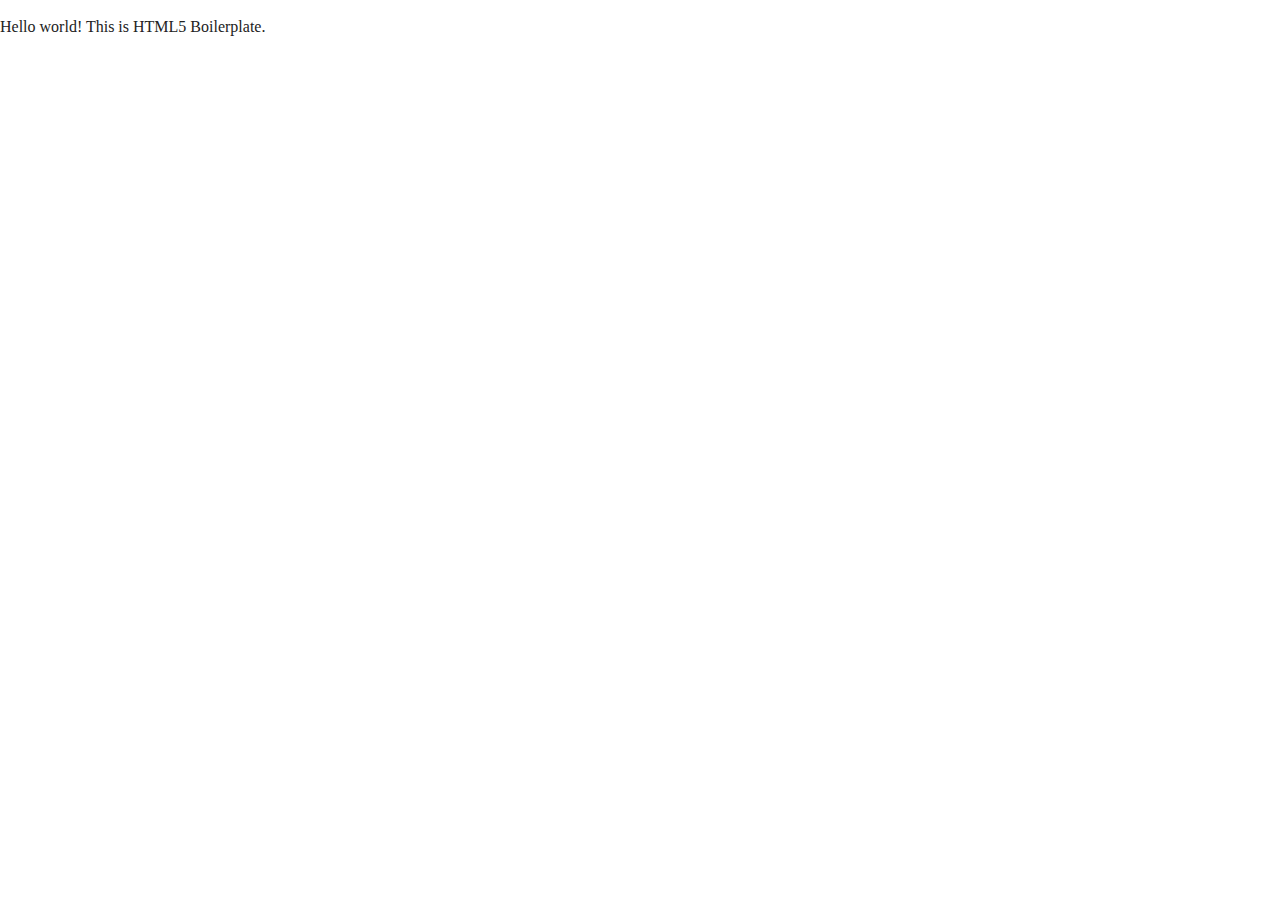
==== html5-boilerplate_v6.1.0/index.html @ 4914f29e "downloaded and extracted it in my repository" ====
<!doctype html>
<html class="no-js" lang="">

<head>
  <meta charset="utf-8">
  <meta http-equiv="x-ua-compatible" content="ie=edge">
  <title></title>
  <meta name="description" content="">
  <meta name="viewport" content="width=device-width, initial-scale=1, shrink-to-fit=no">

  <link rel="manifest" href="site.webmanifest">
  <link rel="apple-touch-icon" href="icon.png">
  <!-- Place favicon.ico in the root directory -->

  <link rel="stylesheet" href="css/normalize.css">
  <link rel="stylesheet" href="css/main.css">
</head>

<body>
  <!--[if lte IE 9]>
    <p class="browserupgrade">You are using an <strong>outdated</strong> browser. Please <a href="https://browsehappy.com/">upgrade your browser</a> to improve your experience and security.</p>
  <![endif]-->

  <!-- Add your site or application content here -->
  <p>Hello world! This is HTML5 Boilerplate.</p>
  <script src="js/vendor/modernizr-3.6.0.min.js"></script>
  <script src="https://code.jquery.com/jquery-3.3.1.min.js" integrity="sha256-FgpCb/KJQlLNfOu91ta32o/NMZxltwRo8QtmkMRdAu8=" crossorigin="anonymous"></script>
  <script>window.jQuery || document.write('<script src="js/vendor/jquery-3.3.1.min.js"><\/script>')</script>
  <script src="js/plugins.js"></script>
  <script src="js/main.js"></script>

  <!-- Google Analytics: change UA-XXXXX-Y to be your site's ID. -->
  <script>
    window.ga = function () { ga.q.push(arguments) }; ga.q = []; ga.l = +new Date;
    ga('create', 'UA-XXXXX-Y', 'auto'); ga('send', 'pageview')
  </script>
  <script src="https://www.google-analytics.com/analytics.js" async defer></script>
</body>

</html>
---- html5-boilerplate_v6.1.0/css/main.css ----
/*! HTML5 Boilerplate v6.1.0 | MIT License | https://html5boilerplate.com/ */

/*
 * What follows is the result of much research on cross-browser styling.
 * Credit left inline and big thanks to Nicolas Gallagher, Jonathan Neal,
 * Kroc Camen, and the H5BP dev community and team.
 */

/* ==========================================================================
   Base styles: opinionated defaults
   ========================================================================== */

html {
    color: #222;
    font-size: 1em;
    line-height: 1.4;
}

/*
 * Remove text-shadow in selection highlight:
 * https://twitter.com/miketaylr/status/12228805301
 *
 * Vendor-prefixed and regular ::selection selectors cannot be combined:
 * https://stackoverflow.com/a/16982510/7133471
 *
 * Customize the background color to match your design.
 */

::-moz-selection {
    background: #b3d4fc;
    text-shadow: none;
}

::selection {
    background: #b3d4fc;
    text-shadow: none;
}

/*
 * A better looking default horizontal rule
 */

hr {
    display: block;
    height: 1px;
    border: 0;
    border-top: 1px solid #ccc;
    margin: 1em 0;
    padding: 0;
}

/*
 * Remove the gap between audio, canvas, iframes,
 * images, videos and the bottom of their containers:
 * https://github.com/h5bp/html5-boilerplate/issues/440
 */

audio,
canvas,
iframe,
img,
svg,
video {
    vertical-align: middle;
}

/*
 * Remove default fieldset styles.
 */

fieldset {
    border: 0;
    margin: 0;
    padding: 0;
}

/*
 * Allow only vertical resizing of textareas.
 */

textarea {
    resize: vertical;
}

/* ==========================================================================
   Browser Upgrade Prompt
   ========================================================================== */

.browserupgrade {
    margin: 0.2em 0;
    background: #ccc;
    color: #000;
    padding: 0.2em 0;
}

/* ==========================================================================
   Author's custom styles
   ========================================================================== */

















/* ==========================================================================
   Helper classes
   ========================================================================== */

/*
 * Hide visually and from screen readers
 */

.hidden {
    display: none !important;
}

/*
 * Hide only visually, but have it available for screen readers:
 * https://snook.ca/archives/html_and_css/hiding-content-for-accessibility
 *
 * 1. For long content, line feeds are not interpreted as spaces and small width
 *    causes content to wrap 1 word per line:
 *    https://medium.com/@jessebeach/beware-smushed-off-screen-accessible-text-5952a4c2cbfe
 */

.visuallyhidden {
    border: 0;
    clip: rect(0 0 0 0);
    height: 1px;
    margin: -1px;
    overflow: hidden;
    padding: 0;
    position: absolute;
    width: 1px;
    white-space: nowrap; /* 1 */
}

/*
 * Extends the .visuallyhidden class to allow the element
 * to be focusable when navigated to via the keyboard:
 * https://www.drupal.org/node/897638
 */

.visuallyhidden.focusable:active,
.visuallyhidden.focusable:focus {
    clip: auto;
    height: auto;
    margin: 0;
    overflow: visible;
    position: static;
    width: auto;
    white-space: inherit;
}

/*
 * Hide visually and from screen readers, but maintain layout
 */

.invisible {
    visibility: hidden;
}

/*
 * Clearfix: contain floats
 *
 * For modern browsers
 * 1. The space content is one way to avoid an Opera bug when the
 *    `contenteditable` attribute is included anywhere else in the document.
 *    Otherwise it causes space to appear at the top and bottom of elements
 *    that receive the `clearfix` class.
 * 2. The use of `table` rather than `block` is only necessary if using
 *    `:before` to contain the top-margins of child elements.
 */

.clearfix:before,
.clearfix:after {
    content: " "; /* 1 */
    display: table; /* 2 */
}

.clearfix:after {
    clear: both;
}

/* ==========================================================================
   EXAMPLE Media Queries for Responsive Design.
   These examples override the primary ('mobile first') styles.
   Modify as content requires.
   ========================================================================== */

@media only screen and (min-width: 35em) {
    /* Style adjustments for viewports that meet the condition */
}

@media print,
       (-webkit-min-device-pixel-ratio: 1.25),
       (min-resolution: 1.25dppx),
       (min-resolution: 120dpi) {
    /* Style adjustments for high resolution devices */
}

/* ==========================================================================
   Print styles.
   Inlined to avoid the additional HTTP request:
   https://www.phpied.com/delay-loading-your-print-css/
   ========================================================================== */

@media print {
    *,
    *:before,
    *:after {
        background: transparent !important;
        color: #000 !important; /* Black prints faster */
        -webkit-box-shadow: none !important;
        box-shadow: none !important;
        text-shadow: none !important;
    }

    a,
    a:visited {
        text-decoration: underline;
    }

    a[href]:after {
        content: " (" attr(href) ")";
    }

    abbr[title]:after {
        content: " (" attr(title) ")";
    }

    /*
     * Don't show links that are fragment identifiers,
     * or use the `javascript:` pseudo protocol
     */

    a[href^="#"]:after,
    a[href^="javascript:"]:after {
        content: "";
    }

    pre {
        white-space: pre-wrap !important;
    }
    pre,
    blockquote {
        border: 1px solid #999;
        page-break-inside: avoid;
    }

    /*
     * Printing Tables:
     * http://css-discuss.incutio.com/wiki/Printing_Tables
     */

    thead {
        display: table-header-group;
    }

    tr,
    img {
        page-break-inside: avoid;
    }

    p,
    h2,
    h3 {
        orphans: 3;
        widows: 3;
    }

    h2,
    h3 {
        page-break-after: avoid;
    }
}
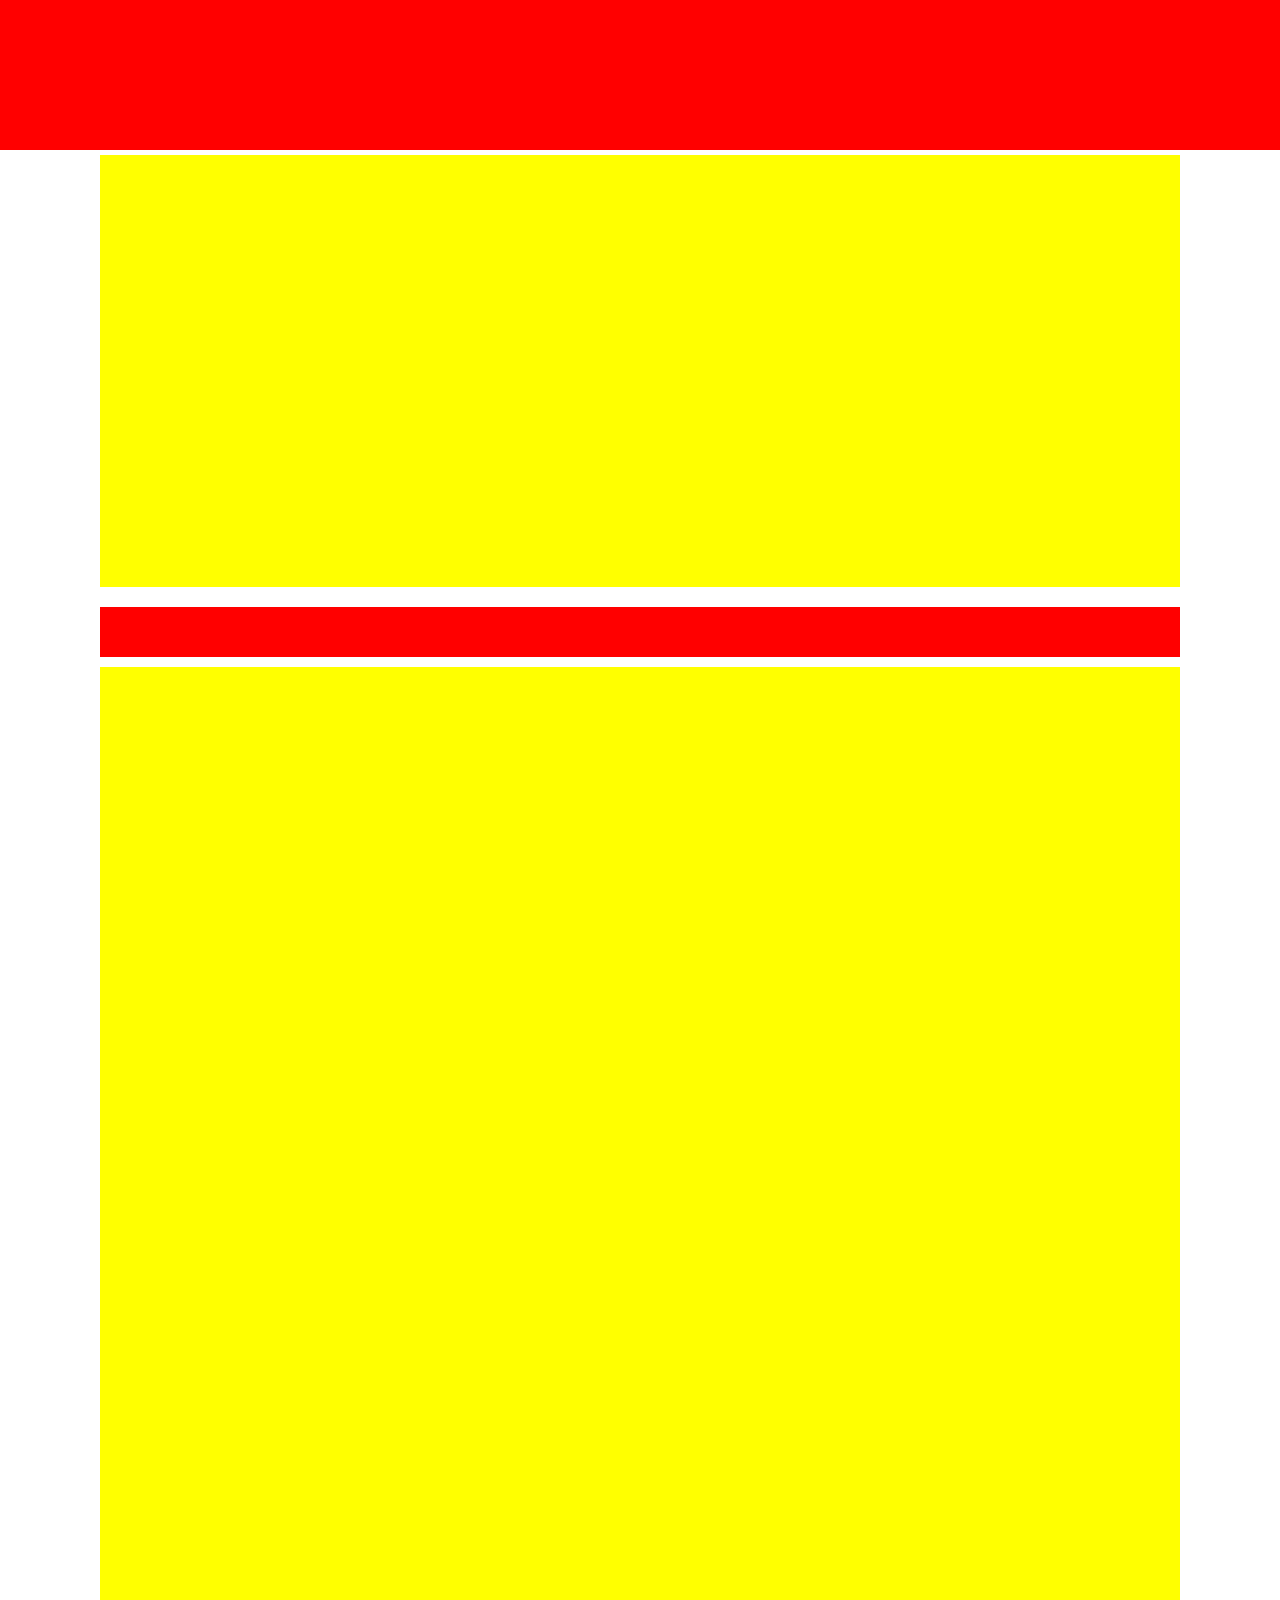
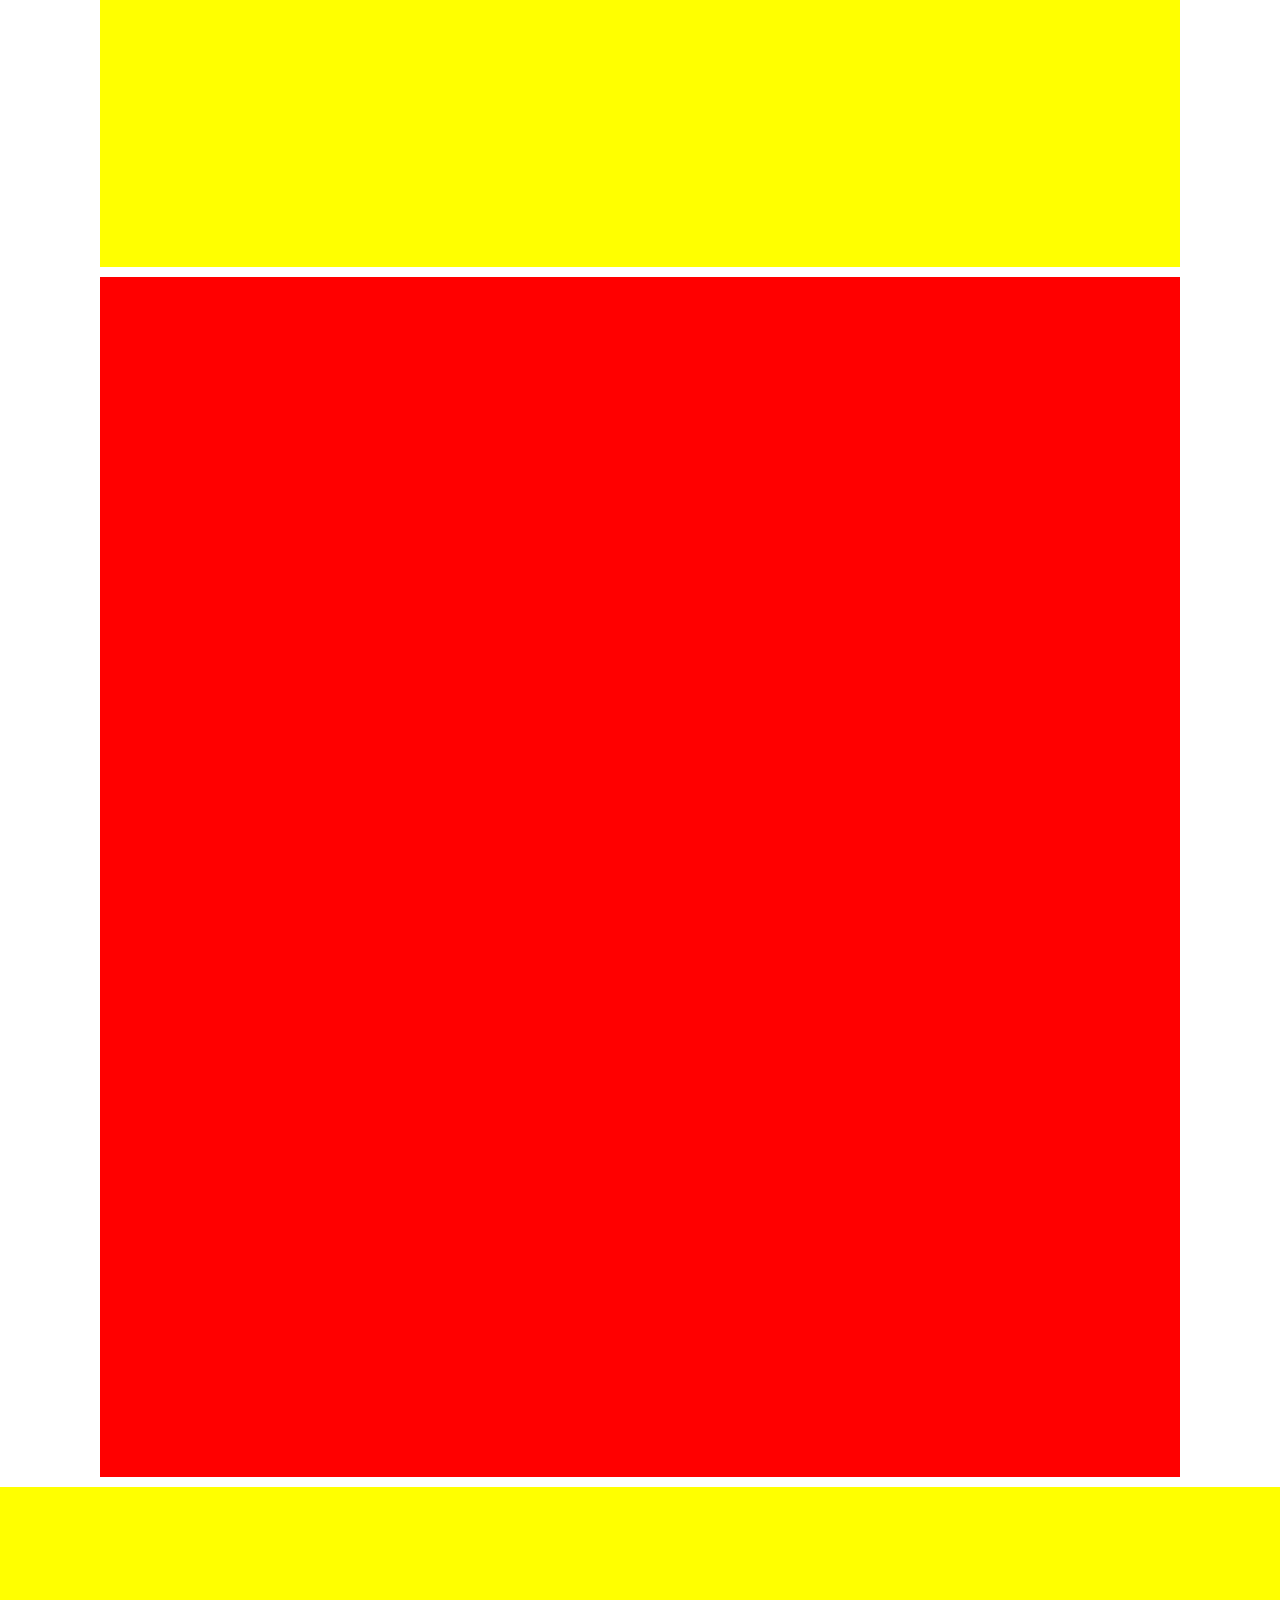
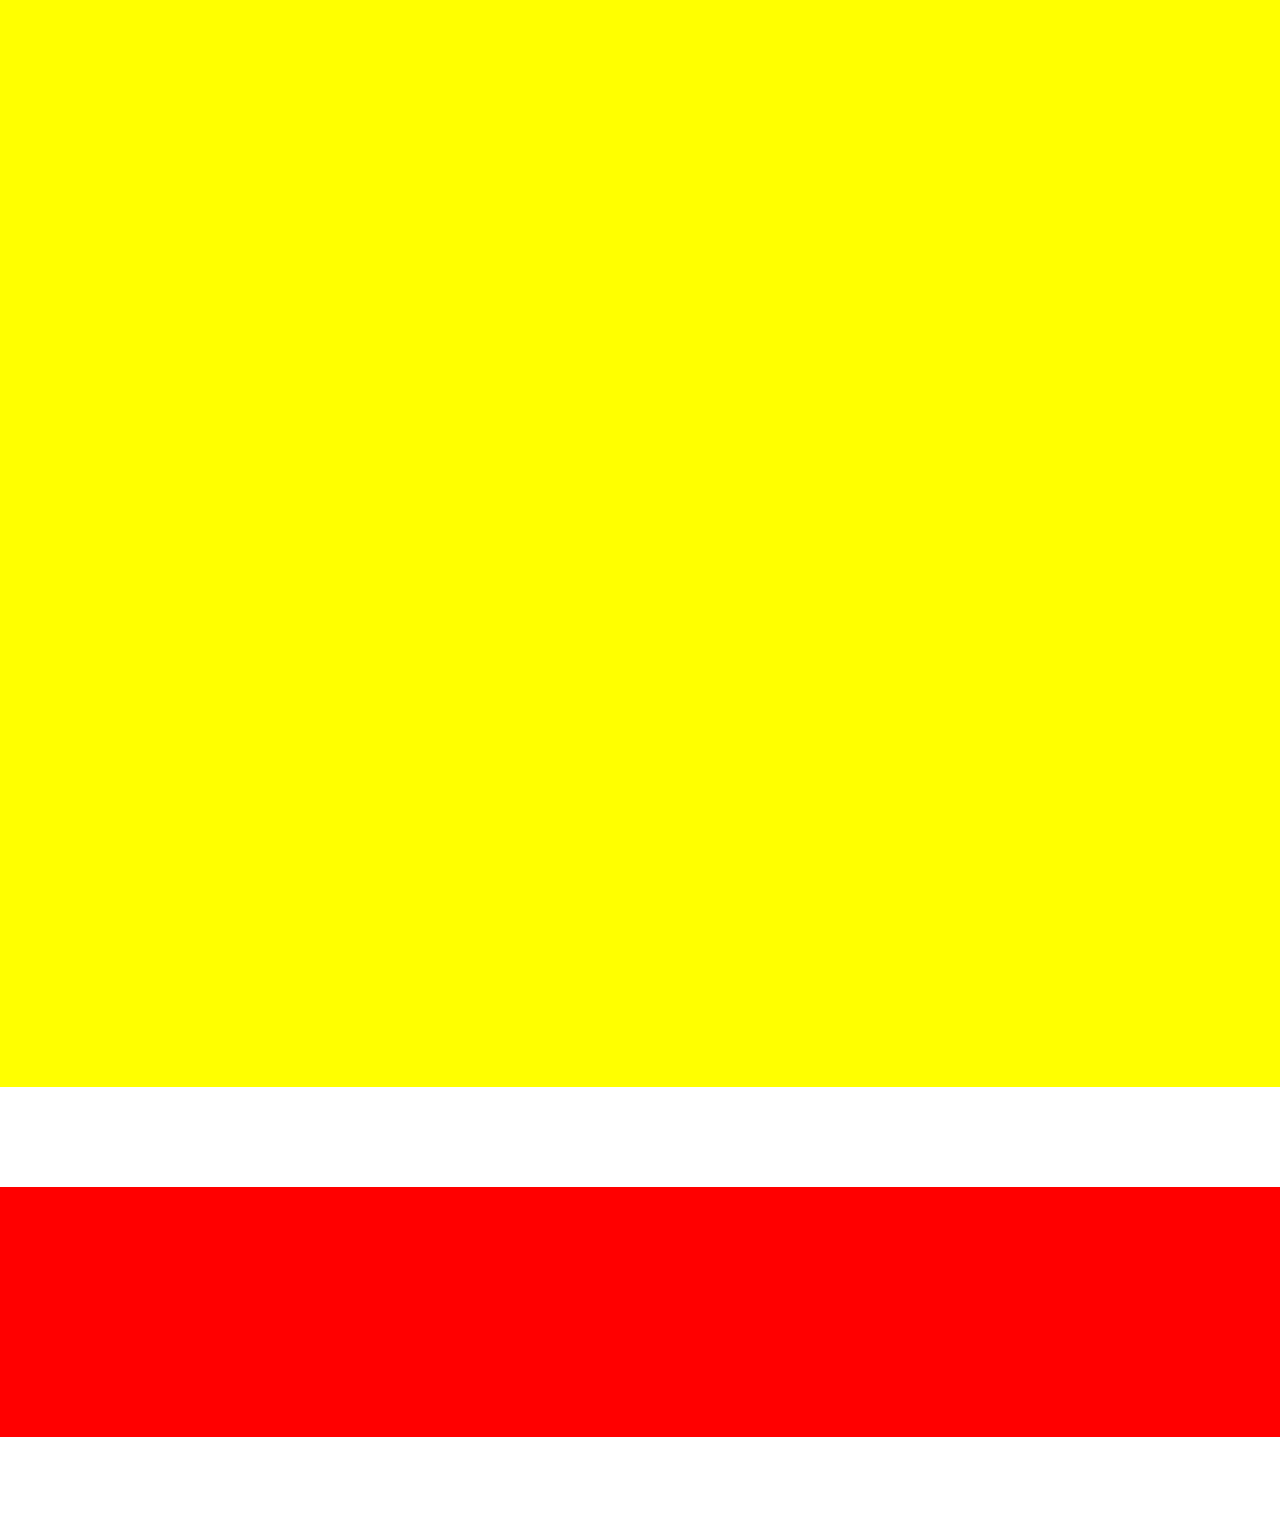
==== commit 07254b3d: "HTML5 shaping the body, for mobile and desktop using css grid" ====
--- a/html5-boilerplate_v6.1.0/index.html
+++ b/html5-boilerplate_v6.1.0/index.html
@@ -2,6 +2,7 @@
 <html class="no-js" lang="">
 
 <head>
+  
   <meta charset="utf-8">
   <meta http-equiv="x-ua-compatible" content="ie=edge">
   <title></title>
@@ -10,10 +11,9 @@
 
   <link rel="manifest" href="site.webmanifest">
   <link rel="apple-touch-icon" href="icon.png">
+  <link rel="stylesheet" href="css/main.css">
+  <link rel="stylesheet" href="css/normalize.css"
   <!-- Place favicon.ico in the root directory -->
-
-  <link rel="stylesheet" href="css/normalize.css">
-  <link rel="stylesheet" href="css/main.css">
 </head>
 
 <body>
@@ -22,7 +22,44 @@
   <![endif]-->
 
   <!-- Add your site or application content here -->
-  <p>Hello world! This is HTML5 Boilerplate.</p>
+
+<nav class="menu">
+
+</nav>
+
+<header class="header">
+
+</header>
+
+<nav class="breadcrumbs">
+
+
+</nav>
+
+<div class='wrapper'>
+  <article class="mainarticle">
+
+
+  </article>
+
+  <aside class="asidemain">
+
+
+  </aside>
+</div>
+
+<article class="teasercontainer">
+
+
+</article>
+
+
+<footer class="footer">
+  
+
+</footer>
+
+
   <script src="js/vendor/modernizr-3.6.0.min.js"></script>
   <script src="https://code.jquery.com/jquery-3.3.1.min.js" integrity="sha256-FgpCb/KJQlLNfOu91ta32o/NMZxltwRo8QtmkMRdAu8=" crossorigin="anonymous"></script>
   <script>window.jQuery || document.write('<script src="js/vendor/jquery-3.3.1.min.js"><\/script>')</script>
--- a/html5-boilerplate_v6.1.0/css/main.css
+++ b/html5-boilerplate_v6.1.0/css/main.css
@@ -35,6 +35,114 @@
     background: #b3d4fc;
     text-shadow: none;
 }
+
+
+.menu {
+
+    height: 150px;
+    background-color: red;
+    margin-bottom: 5px;
+
+}
+                
+        
+@media screen and (min-width: 500px) {
+ .header {
+                
+    height: 432px;
+    background-color: yellow;
+    margin-bottom: 20px;
+    margin-left:100px;
+    margin-right:100px;
+                            
+    }
+}        
+
+.header {
+                
+    height: 432px;
+    background-color: yellow;
+    margin-bottom: 20px;
+
+                    
+}
+
+@media screen and (min-width: 500px) {
+ .breadcrumbs {
+                
+        height: 50px;
+        background-color: red;
+        margin-bottom: 10px;
+        align-self: center;
+        margin-left:100px;
+        margin-right:100px;
+    }
+}            
+                
+ .breadcrumbs {
+                
+    height: 50px;
+    background-color: red;
+    margin-bottom: 10px;
+    align-self: center;
+        
+                    
+}
+                
+@media screen and (min-width: 500px) {
+.wrapper {
+    display: grid;
+    grid-template-columns: 3fr 1fr;
+    margin-left:100px;
+    margin-right:100px;
+            
+    }
+}
+
+.wrapper {
+    display: grid;
+    grid-template-columns: 1fr;
+}
+        
+.mainarticle {
+                
+    height: 1200px;
+    background-color: yellow;
+    margin-bottom: 10px;
+}
+                
+            
+.asidemain {
+                
+    height: 1200px;
+    background-color: red;
+    margin-bottom: 10px;
+    margin-bottom: 10px;
+        
+}
+        
+
+.teasercontainer {
+                
+    height: 1200px;
+    background-color: yellow;
+    margin-bottom: 100px;
+                
+}
+                
+.footer {
+                
+    height: 250px;
+    background-color: red;
+    margin-bottom: 10px;
+    margin-bottom: 100px;
+    }
+
+
+
+
+
+
 
 /*
  * A better looking default horizontal rule
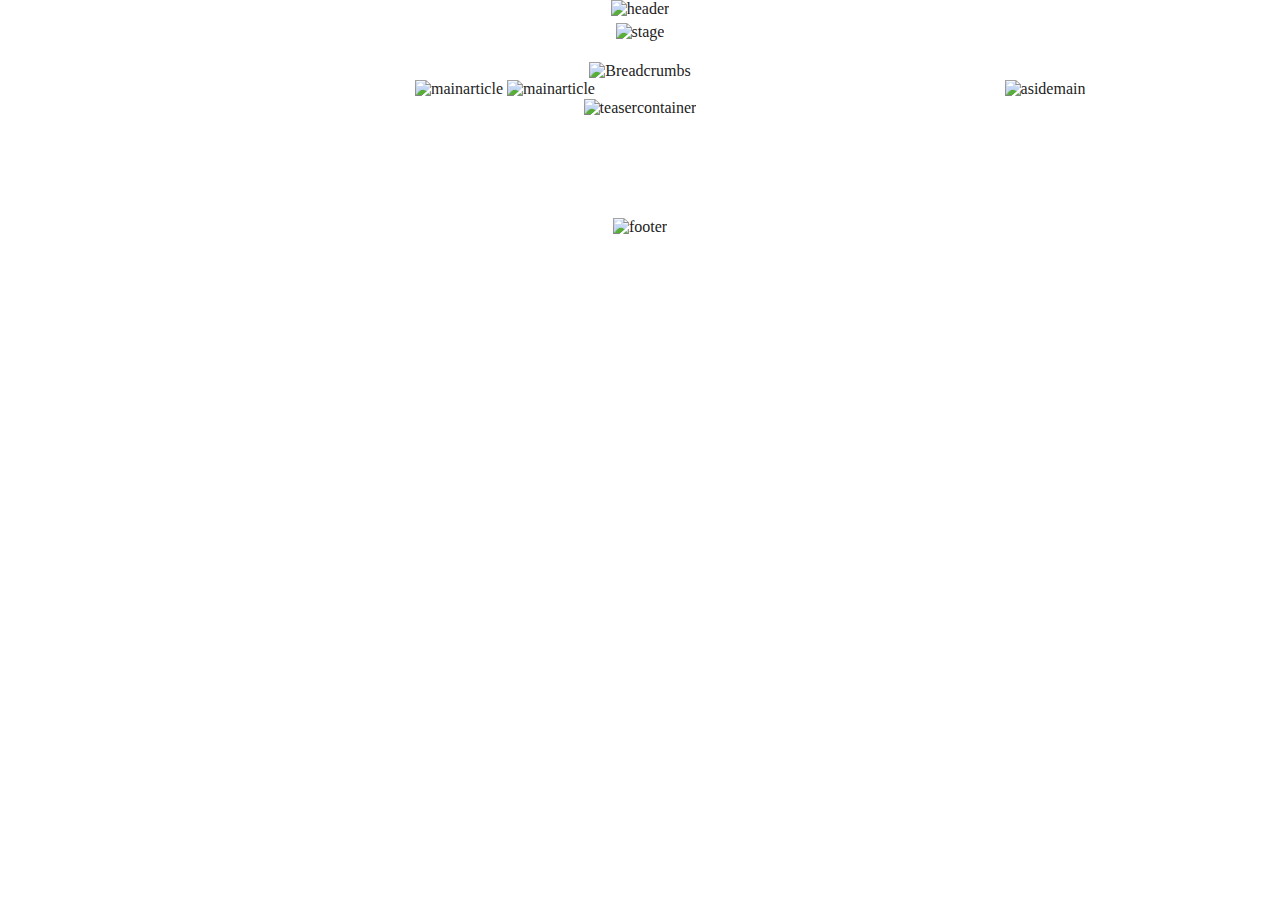
==== commit 4aa9c3b9: "Filled the body with the images for mobile. faking the content." ====
--- a/html5-boilerplate_v6.1.0/index.html
+++ b/html5-boilerplate_v6.1.0/index.html
@@ -12,7 +12,7 @@
   <link rel="manifest" href="site.webmanifest">
   <link rel="apple-touch-icon" href="icon.png">
   <link rel="stylesheet" href="css/main.css">
-  <link rel="stylesheet" href="css/normalize.css"
+  <link rel="stylesheet" href="css/normalize.css">
   <!-- Place favicon.ico in the root directory -->
 </head>
 
@@ -24,38 +24,45 @@
   <!-- Add your site or application content here -->
 
 <nav class="menu">
+  <img src="/Users/thomas.neelemans/art-piece1/html5-boilerplate_v6.1.0/screens/header.png" alt="header">
 
 </nav>
 
-<header class="header">
+<header class="stage">
+    <img src="/Users/thomas.neelemans/art-piece1/html5-boilerplate_v6.1.0/screens/module-stage.png" alt="stage">
 
 </header>
 
 <nav class="breadcrumbs">
-
-
+    <img src="/Users/thomas.neelemans/art-piece1/html5-boilerplate_v6.1.0/screens/module-breadcrumb.png" alt="Breadcrumbs">
 </nav>
 
 <div class='wrapper'>
   <article class="mainarticle">
+      <img src="/Users/thomas.neelemans/art-piece1/html5-boilerplate_v6.1.0/screens/module-section.png" alt="mainarticle">
+      <img src="/Users/thomas.neelemans/art-piece1/html5-boilerplate_v6.1.0/screens/module-form.png" alt="mainarticle">
 
 
   </article>
 
   <aside class="asidemain">
+      <img src="/Users/thomas.neelemans/art-piece1/html5-boilerplate_v6.1.0/screens/module-contact.png" alt="asidemain">
 
 
   </aside>
 </div>
 
 <article class="teasercontainer">
+    <img src="/Users/thomas.neelemans/art-piece1/html5-boilerplate_v6.1.0/screens/module-teasers Kopie.png" alt="teasercontainer">
+
 
 
 </article>
 
 
 <footer class="footer">
-  
+    <img src="/Users/thomas.neelemans/art-piece1/html5-boilerplate_v6.1.0/screens/footer.png" alt="footer">
+
 
 </footer>
 
--- a/html5-boilerplate_v6.1.0/css/main.css
+++ b/html5-boilerplate_v6.1.0/css/main.css
@@ -36,21 +36,27 @@
     text-shadow: none;
 }
 
+.body {
+    background: black;
+}
+
 
 .menu {
 
-    height: 150px;
-    background-color: red;
+
     margin-bottom: 5px;
+    background-color: white;
+    text-align: center;
 
 }
                 
         
 @media screen and (min-width: 500px) {
- .header {
-                
-    height: 432px;
-    background-color: yellow;
+ .stage {
+                
+
+    background-color: white;
+    text-align: center;
     margin-bottom: 20px;
     margin-left:100px;
     margin-right:100px;
@@ -58,10 +64,11 @@
     }
 }        
 
-.header {
-                
-    height: 432px;
-    background-color: yellow;
+.stage {
+                
+
+    background-color: white;
+    text-align: center;
     margin-bottom: 20px;
 
                     
@@ -70,21 +77,20 @@
 @media screen and (min-width: 500px) {
  .breadcrumbs {
                 
-        height: 50px;
-        background-color: red;
-        margin-bottom: 10px;
-        align-self: center;
+
+    background-color: white;
+    text-align: center;
         margin-left:100px;
         margin-right:100px;
     }
 }            
                 
  .breadcrumbs {
-                
-    height: 50px;
-    background-color: red;
-    margin-bottom: 10px;
-    align-self: center;
+
+    background-color: white;
+    text-align: center;
+
+
         
                     
 }
@@ -99,44 +105,40 @@
     }
 }
 
-.wrapper {
-    display: grid;
-    grid-template-columns: 1fr;
-}
         
 .mainarticle {
                 
-    height: 1200px;
-    background-color: yellow;
-    margin-bottom: 10px;
+
+    background-color: white;
+    text-align: center;
 }
                 
             
 .asidemain {
                 
-    height: 1200px;
-    background-color: red;
-    margin-bottom: 10px;
-    margin-bottom: 10px;
+
+    background-color: white;
+    text-align: center;
+
         
 }
         
 
 .teasercontainer {
                 
-    height: 1200px;
-    background-color: yellow;
+
+    background-color: white;
+    text-align: center;
     margin-bottom: 100px;
                 
 }
                 
 .footer {
                 
-    height: 250px;
-    background-color: red;
-    margin-bottom: 10px;
-    margin-bottom: 100px;
-    }
+
+    background-color: white;
+    text-align: center;
+
 
 
 
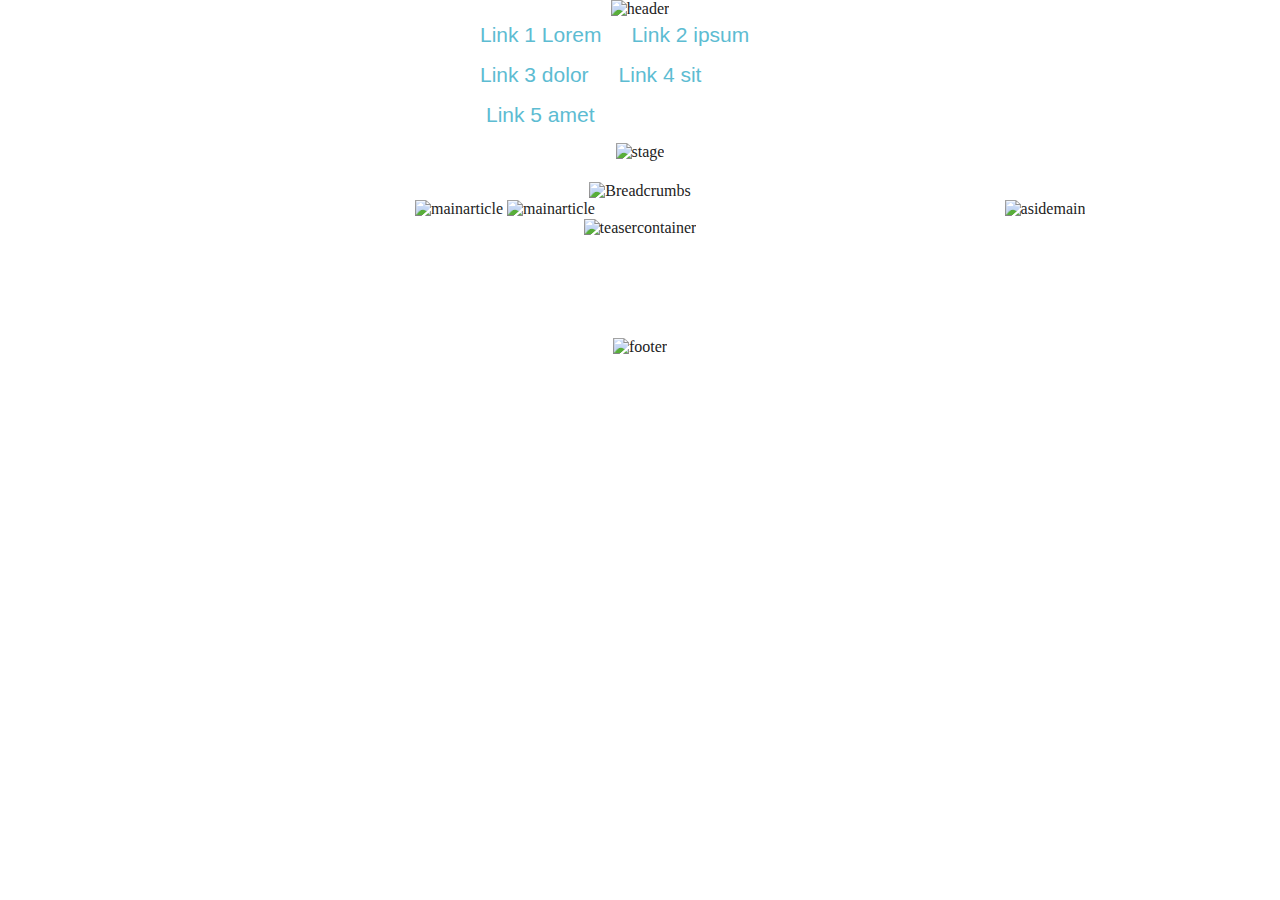
==== commit 1dd99be8: "Including the navigation links for mobile." ====
--- a/html5-boilerplate_v6.1.0/index.html
+++ b/html5-boilerplate_v6.1.0/index.html
@@ -26,6 +26,14 @@
 <nav class="menu">
   <img src="/Users/thomas.neelemans/art-piece1/html5-boilerplate_v6.1.0/screens/header.png" alt="header">
 
+</nav>
+
+<nav class="nav1">
+  <a href="https://www.w3schools.com/html/">Link 1 Lorem</a> </div>
+  <a style="margin-left: 30px" href="https://www.w3schools.com/html/">Link 2 ipsum</a></div>
+  <a href="https://www.w3schools.com/html/">Link 3 dolor</a></div>
+  <a style="margin-left: 30px" href="https://www.w3schools.com/html/">Link 4 sit</a></div>
+  <a style="margin-left: 6px"href="https://www.w3schools.com/html/">Link 5 amet</a></div>
 </nav>
 
 <header class="stage">
--- a/html5-boilerplate_v6.1.0/css/main.css
+++ b/html5-boilerplate_v6.1.0/css/main.css
@@ -40,6 +40,33 @@
     background: black;
 }
 
+.nav1 {
+    position: relative;  
+    margin-right: auto;
+    margin-left: auto;
+    width: 320px;
+    height: 120px;
+    display: flex;
+    flex-wrap: wrap;
+    background-color: white;
+
+  
+  }
+  
+  
+  a:link{
+    color:#5DBCD2;
+    font-size: 21px;
+    font-family:'Gill Sans', 'Gill Sans MT', Calibri, 'Trebuchet MS', sans-serif;
+    text-decoration: none;
+  }
+  
+  
+  a:hover {
+    color: #216878;
+    font-family:'Gill Sans', 'Gill Sans MT', Calibri, 'Trebuchet MS', sans-serif;
+    text-decoration: none;
+  }
 
 .menu {
 
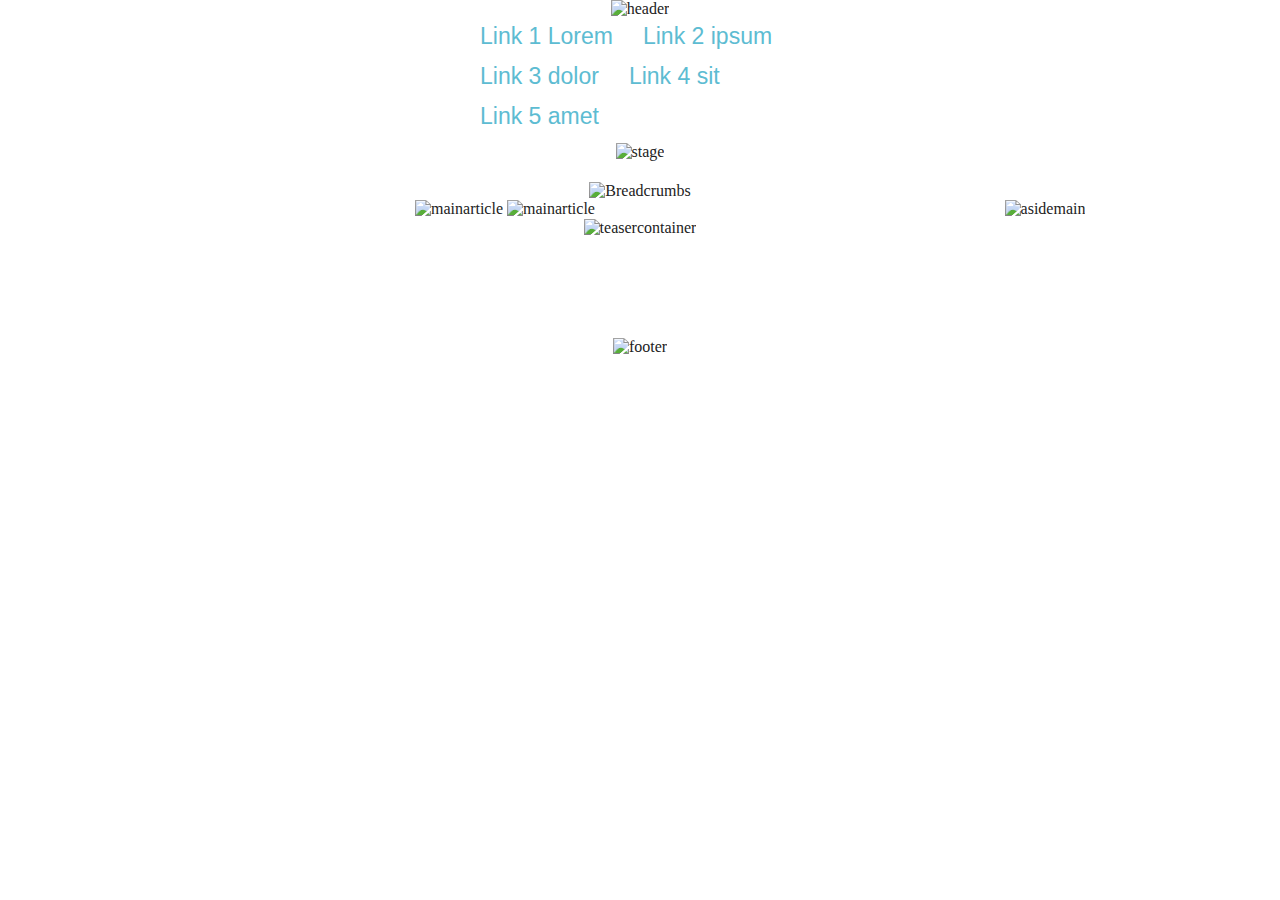
==== commit 87746fc2: "no message" ====
--- a/html5-boilerplate_v6.1.0/index.html
+++ b/html5-boilerplate_v6.1.0/index.html
@@ -29,11 +29,11 @@
 </nav>
 
 <nav class="nav1">
-  <a href="https://www.w3schools.com/html/">Link 1 Lorem</a> </div>
-  <a style="margin-left: 30px" href="https://www.w3schools.com/html/">Link 2 ipsum</a></div>
-  <a href="https://www.w3schools.com/html/">Link 3 dolor</a></div>
-  <a style="margin-left: 30px" href="https://www.w3schools.com/html/">Link 4 sit</a></div>
-  <a style="margin-left: 6px"href="https://www.w3schools.com/html/">Link 5 amet</a></div>
+  <a href="https://www.w3schools.com/html/">Link 1 Lorem</a> 
+  <a href="https://www.w3schools.com/html/">Link 2 ipsum</a>
+  <a href="https://www.w3schools.com/html/">Link 3 dolor</a>
+  <a href="https://www.w3schools.com/html/">Link 4 sit</a>
+  <a href="https://www.w3schools.com/html/">Link 5 amet</a>
 </nav>
 
 <header class="stage">
--- a/html5-boilerplate_v6.1.0/css/main.css
+++ b/html5-boilerplate_v6.1.0/css/main.css
@@ -52,11 +52,17 @@
 
   
   }
+
+  .nav1 a:nth-child(2n+2) {
+      margin-left: 30px;
+  }
+
+
   
   
   a:link{
     color:#5DBCD2;
-    font-size: 21px;
+    font-size: 23px;
     font-family:'Gill Sans', 'Gill Sans MT', Calibri, 'Trebuchet MS', sans-serif;
     text-decoration: none;
   }
